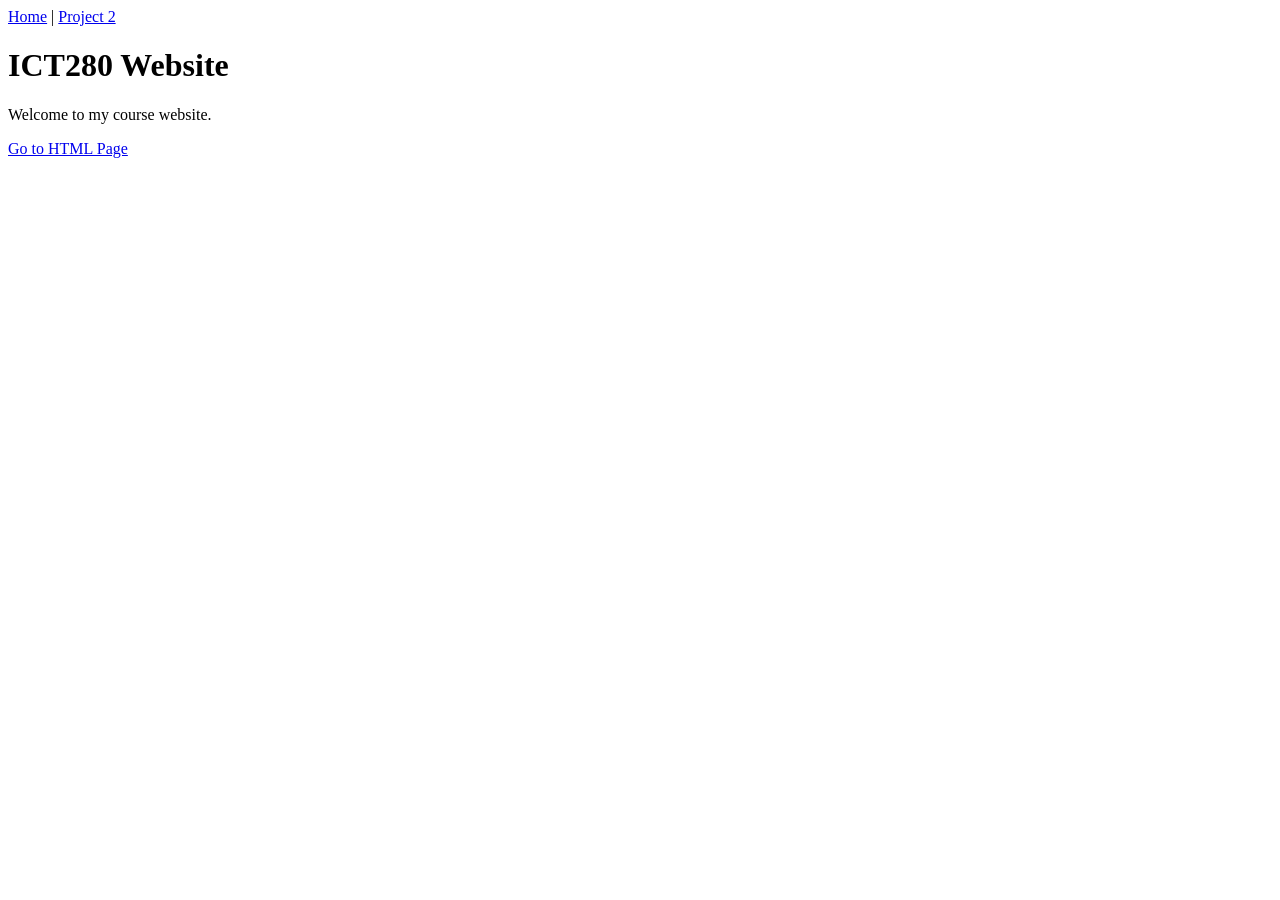
==== index.html @ 373ef1e9 "Added Project 2 HTML page" ====
<!DOCTYPE html>
<html>
<head>
<title>ICT-280 Home </title>
</head>
<body>
<nav>
    <a href="index.html">Home</a> |
    <a href="html/project2.html">Project 2</a>
</nav>
<h1>ICT280 Website</h1>

<p>Welcome to my course website.</p>

<a href="html/project2.html">Go to HTML Page</a>

</body>
</html>
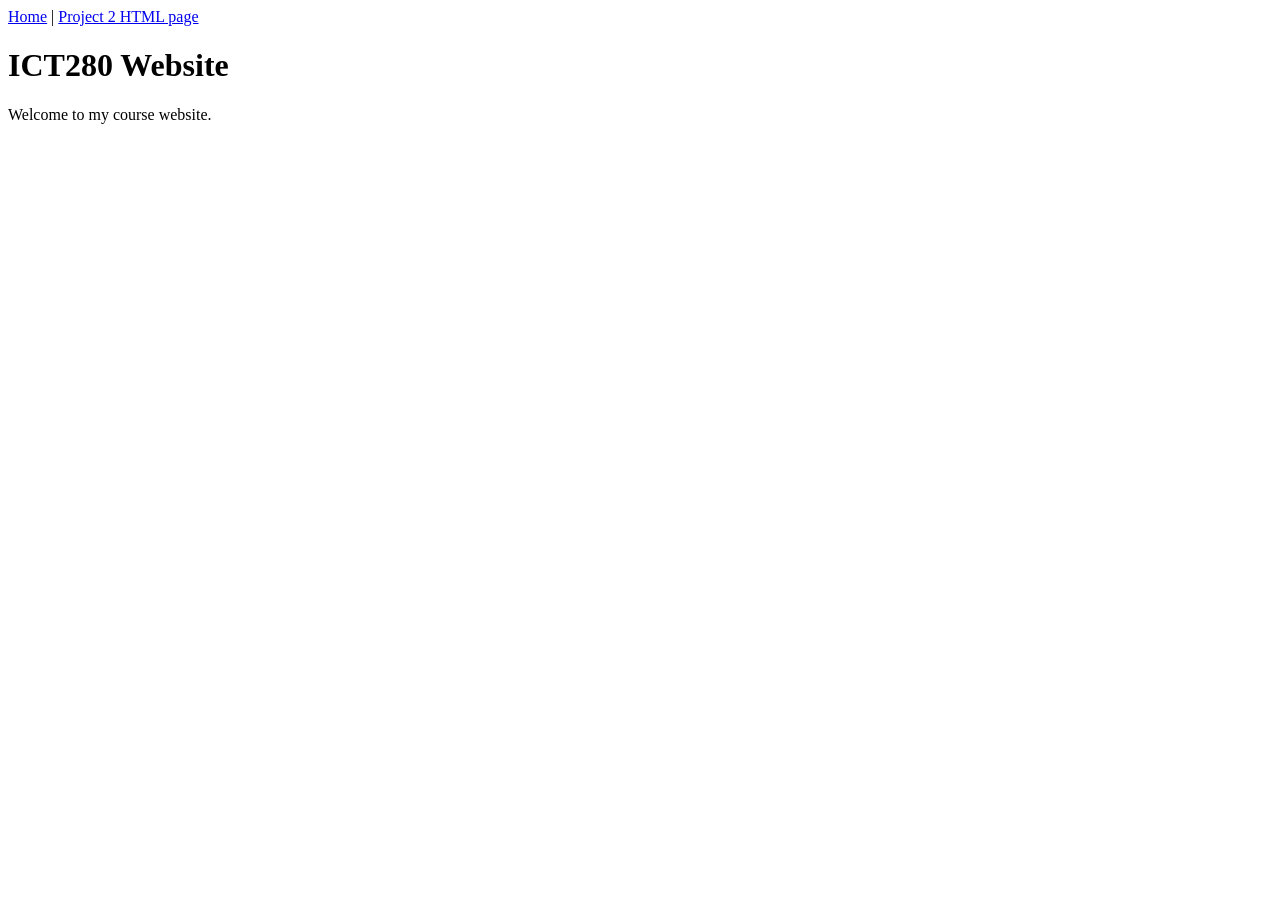
==== commit 14d123ac: "Added Project 2 HTML page" ====
--- a/index.html
+++ b/index.html
@@ -6,13 +6,11 @@
 <body>
 <nav>
     <a href="index.html">Home</a> |
-    <a href="html/project2.html">Project 2</a>
+    <a href="html/html/project2.html">Project 2 HTML page</a>
 </nav>
 <h1>ICT280 Website</h1>
 
 <p>Welcome to my course website.</p>
 
-<a href="html/project2.html">Go to HTML Page</a>
-
 </body>
 </html>
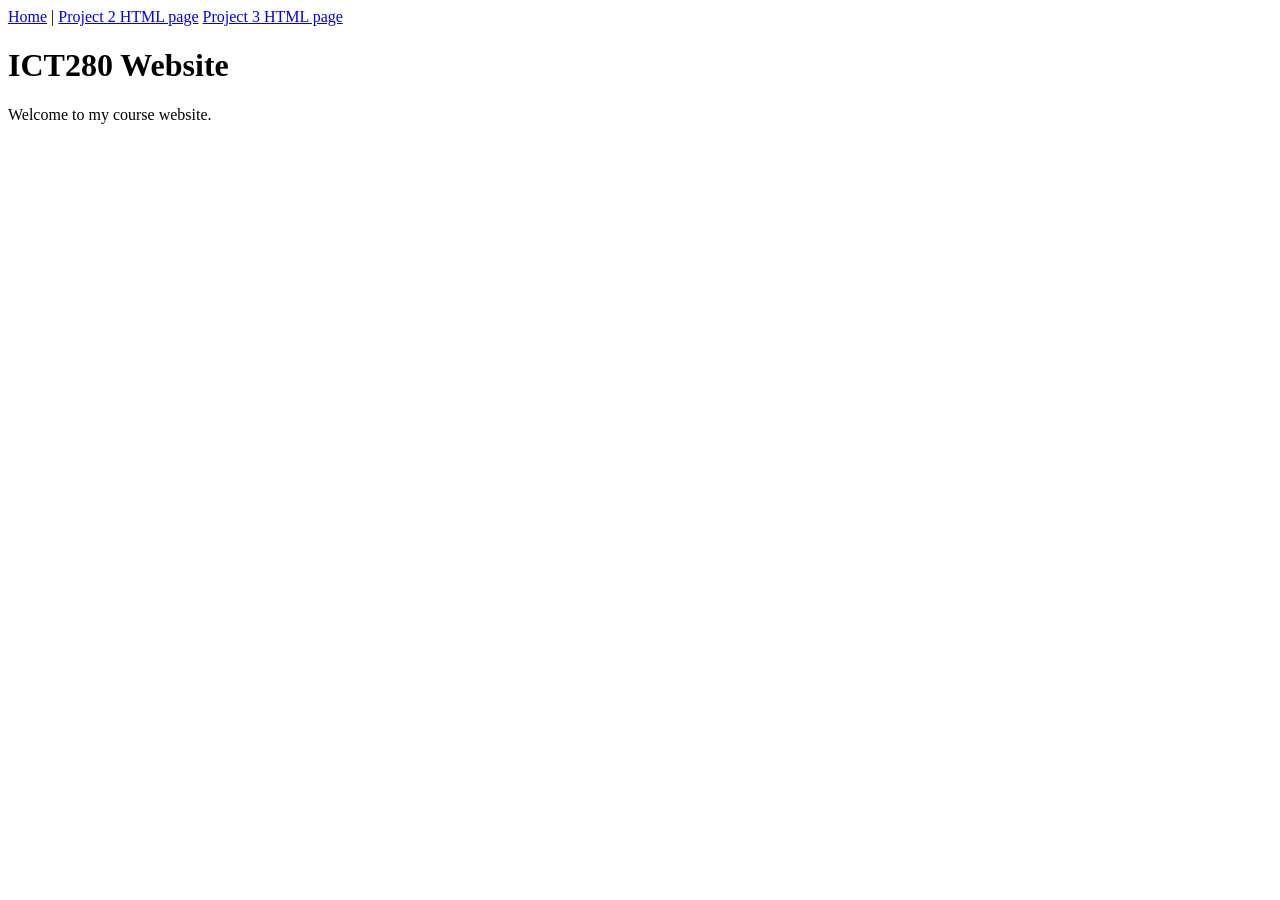
==== commit 4b94a15e: "Added Project 3 HTML page" ====
--- a/index.html
+++ b/index.html
@@ -7,6 +7,7 @@
 <nav>
     <a href="index.html">Home</a> |
     <a href="html/html/project2.html">Project 2 HTML page</a>
+    <a href="html/html/project3.html">Project 3 HTML page</a>
 </nav>
 <h1>ICT280 Website</h1>
 
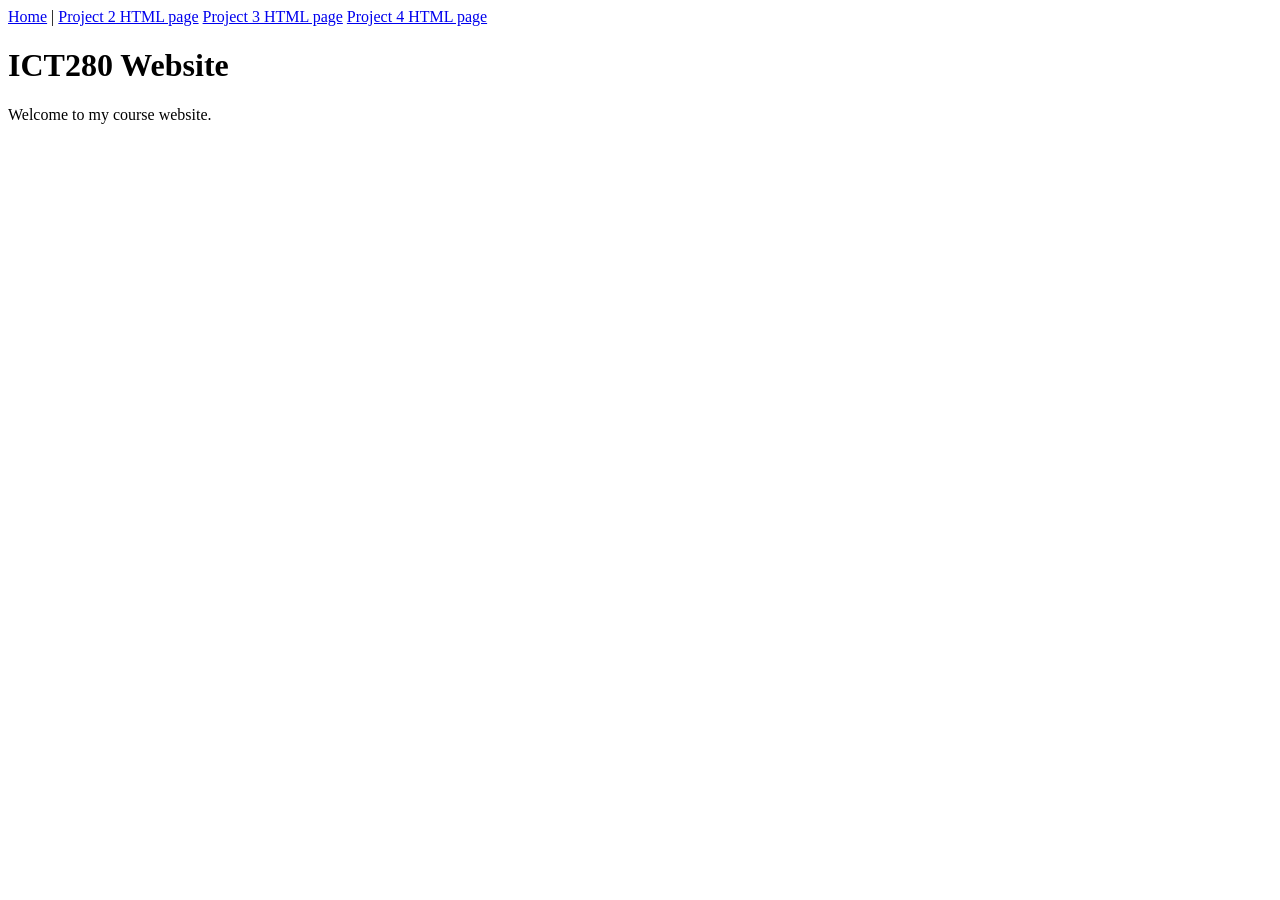
==== commit 3951f696: "Added Project 4 html page" ====
--- a/index.html
+++ b/index.html
@@ -1,17 +1,18 @@
 <!DOCTYPE html>
-<html>
+<html lang="en">
 <head>
-<title>ICT-280 Home </title>
+<title>ICT-280 Home</title>
 </head>
 <body>
 <nav>
     <a href="index.html">Home</a> |
     <a href="html/html/project2.html">Project 2 HTML page</a>
     <a href="html/html/project3.html">Project 3 HTML page</a>
+    <a href="html/html/project4.html">Project 4 HTML page</a>
 </nav>
+ <main>
 <h1>ICT280 Website</h1>
-
 <p>Welcome to my course website.</p>
-
+ </main>
 </body>
 </html>
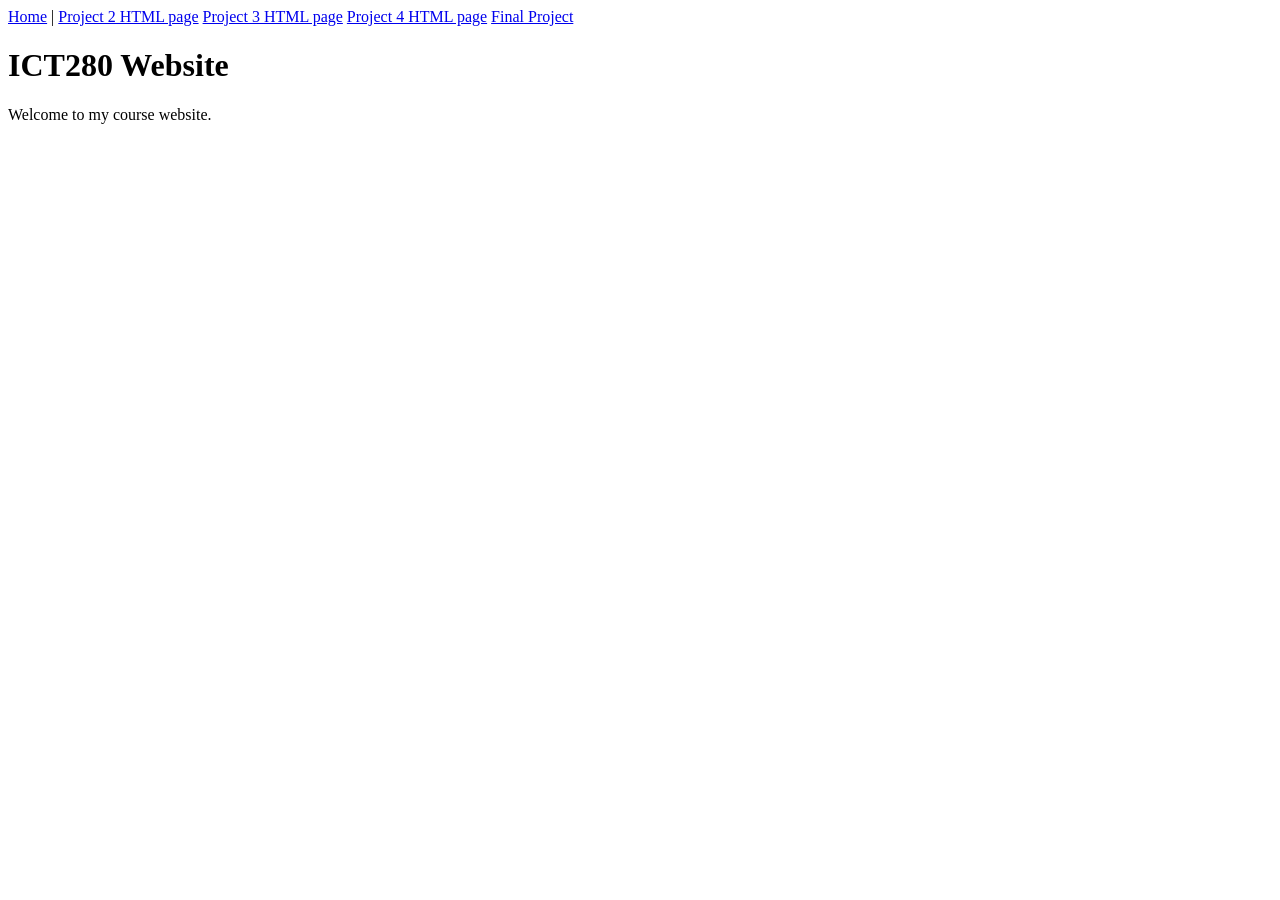
==== commit 18496d2b: "Added Final Project" ====
--- a/index.html
+++ b/index.html
@@ -9,6 +9,7 @@
     <a href="html/html/project2.html">Project 2 HTML page</a>
     <a href="html/html/project3.html">Project 3 HTML page</a>
     <a href="html/html/project4.html">Project 4 HTML page</a>
+    <a href="final/final/GreenTech Solutions.html">Final Project</a>
 </nav>
  <main>
 <h1>ICT280 Website</h1>
